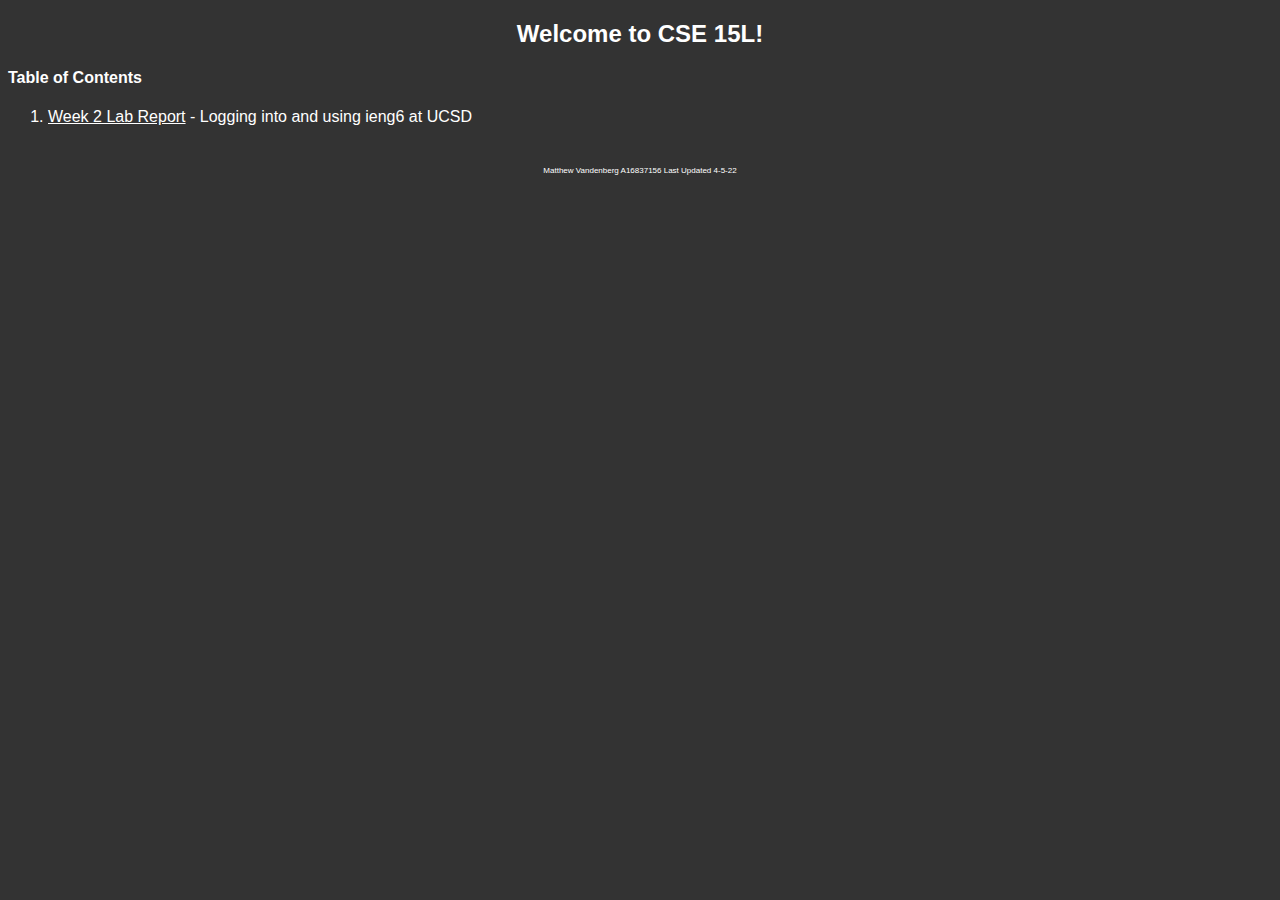
==== cse15l-lab-reports/index.html @ 228637a2 "finished report" ====
<!DOCTYPE html>
<html lang="en">
<head>
    <meta charset="UTF-8">
    <meta http-equiv="X-UA-Compatible" content="IE=edge">
    <meta name="viewport" content="width=device-width, initial-scale=1.0">
    <title>Table of Contents</title>
    <link rel="stylesheet" href="../master.css">
</head>
<body>
    <h2>Welcome to CSE 15L!</h2>  
    <h4>Table of Contents</h4>   
    <ol>
        <li><a href="week2lab.html">Week 2 Lab Report</a> - Logging into and using ieng6 at UCSD</li>
    </ol>
    <footer>Matthew Vandenberg A16837156 Last Updated 4-5-22</footer>
</body>
</html>
---- master.css ----
* {
    font-family: Verdana, Geneva, Tahoma, sans-serif;
}

body {
    background-color: #333;
    color: white;
}

h2 {
    font-size: 1.5em;
    text-align: center;
}

a {
    color: white;
}

footer {
    font-size: .5em;
    text-align: center;
    position: relative;
    bottom: 10px;
    margin-left: auto;
    margin-right: auto;
    margin-top: 50px;
    left: 0;
    right: 0;
}
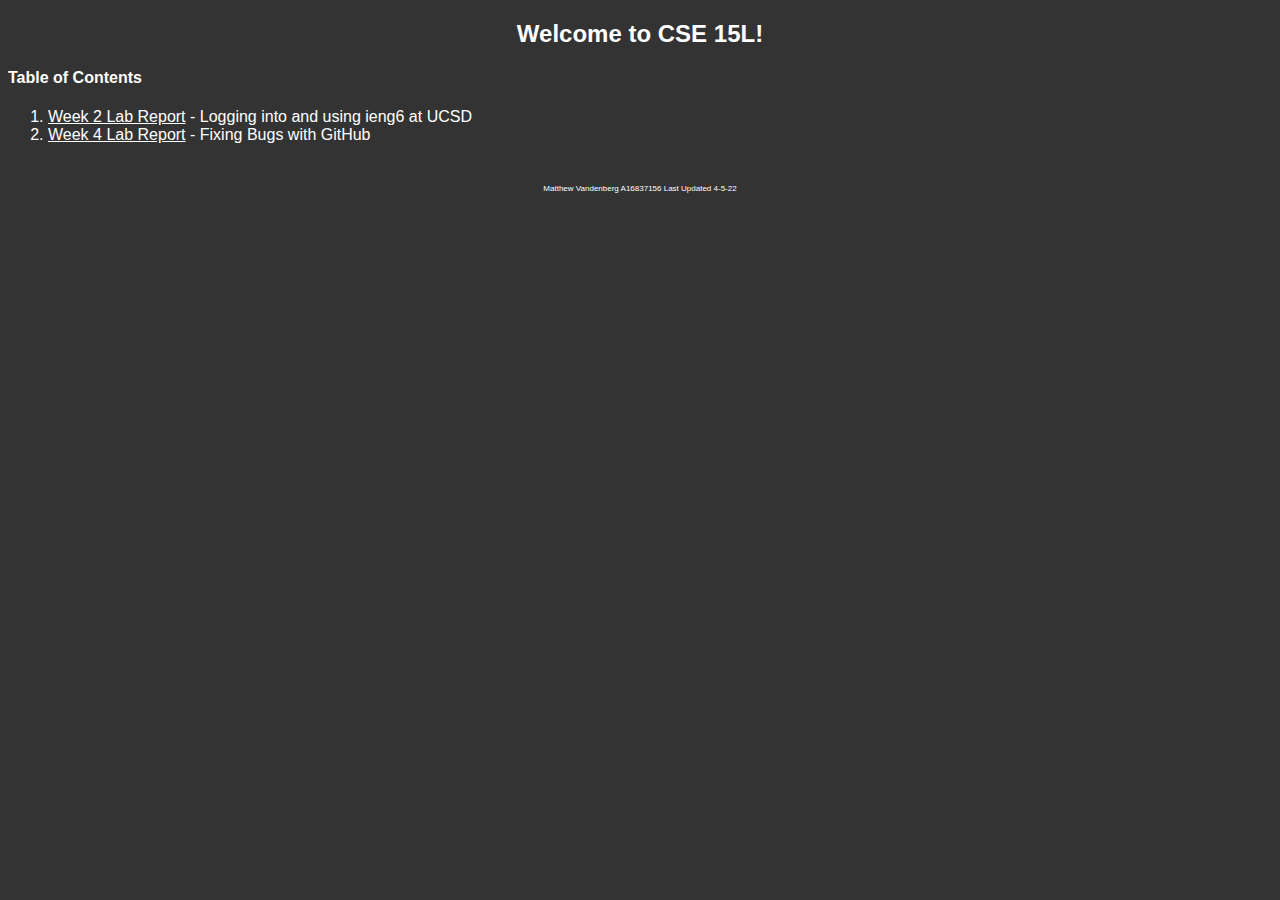
==== commit 92120886: "Lab 2" ====
--- a/cse15l-lab-reports/index.html
+++ b/cse15l-lab-reports/index.html
@@ -5,6 +5,7 @@
     <meta http-equiv="X-UA-Compatible" content="IE=edge">
     <meta name="viewport" content="width=device-width, initial-scale=1.0">
     <title>Table of Contents</title>
+    <link rel="icon" type="image/x-icon" href="../favicon.ico">
     <link rel="stylesheet" href="../master.css">
 </head>
 <body>
@@ -12,6 +13,7 @@
     <h4>Table of Contents</h4>   
     <ol>
         <li><a href="week2lab.html">Week 2 Lab Report</a> - Logging into and using ieng6 at UCSD</li>
+        <li><a href="week4lab.html">Week 4 Lab Report</a> - Fixing Bugs with GitHub</li>
     </ol>
     <footer>Matthew Vandenberg A16837156 Last Updated 4-5-22</footer>
 </body>
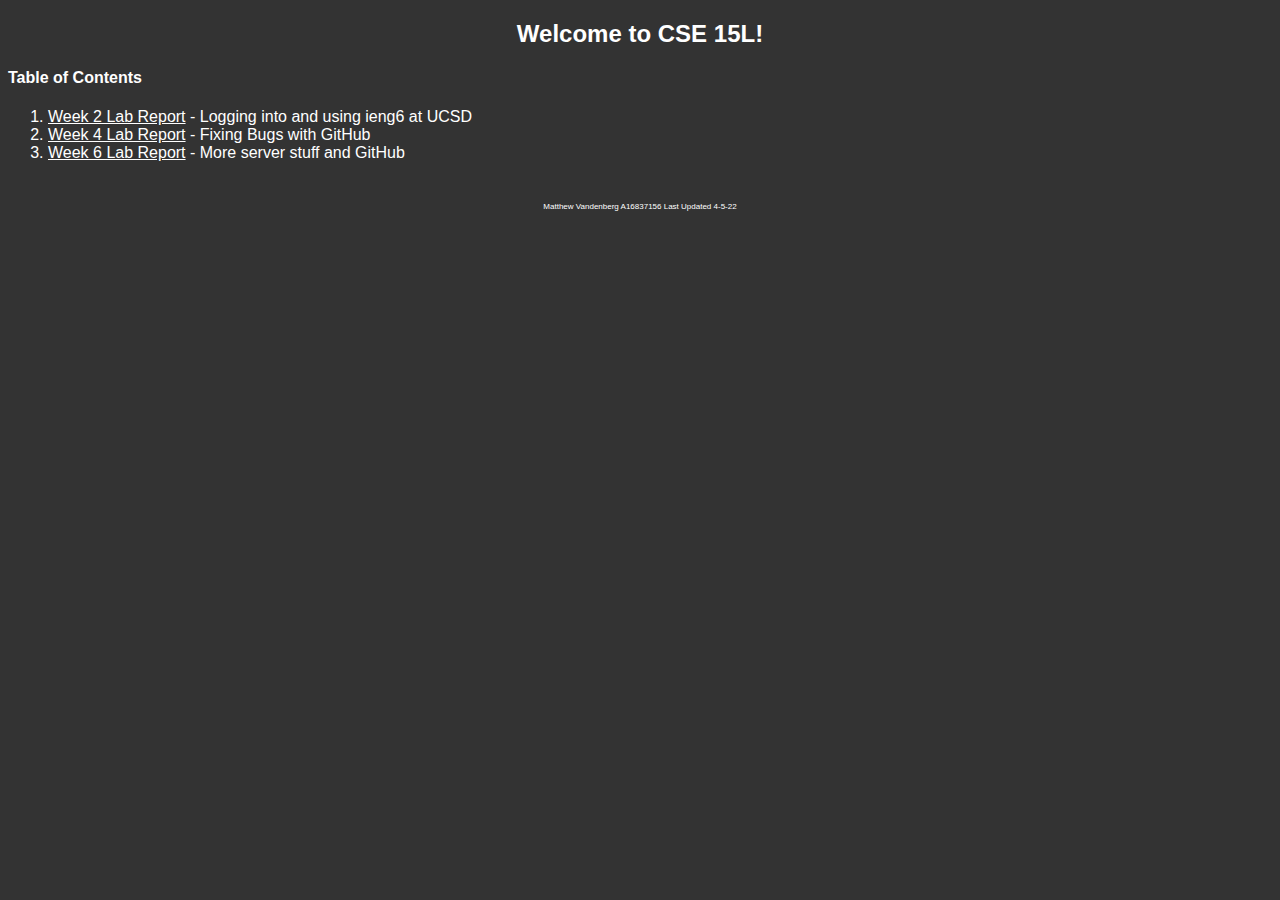
==== commit 1071427f: "Forgot Link oops" ====
--- a/cse15l-lab-reports/index.html
+++ b/cse15l-lab-reports/index.html
@@ -14,6 +14,7 @@
     <ol>
         <li><a href="week2lab.html">Week 2 Lab Report</a> - Logging into and using ieng6 at UCSD</li>
         <li><a href="week4lab.html">Week 4 Lab Report</a> - Fixing Bugs with GitHub</li>
+        <li><a href="week6lab.html">Week 6 Lab Report</a> - More server stuff and GitHub</li>
     </ol>
     <footer>Matthew Vandenberg A16837156 Last Updated 4-5-22</footer>
 </body>
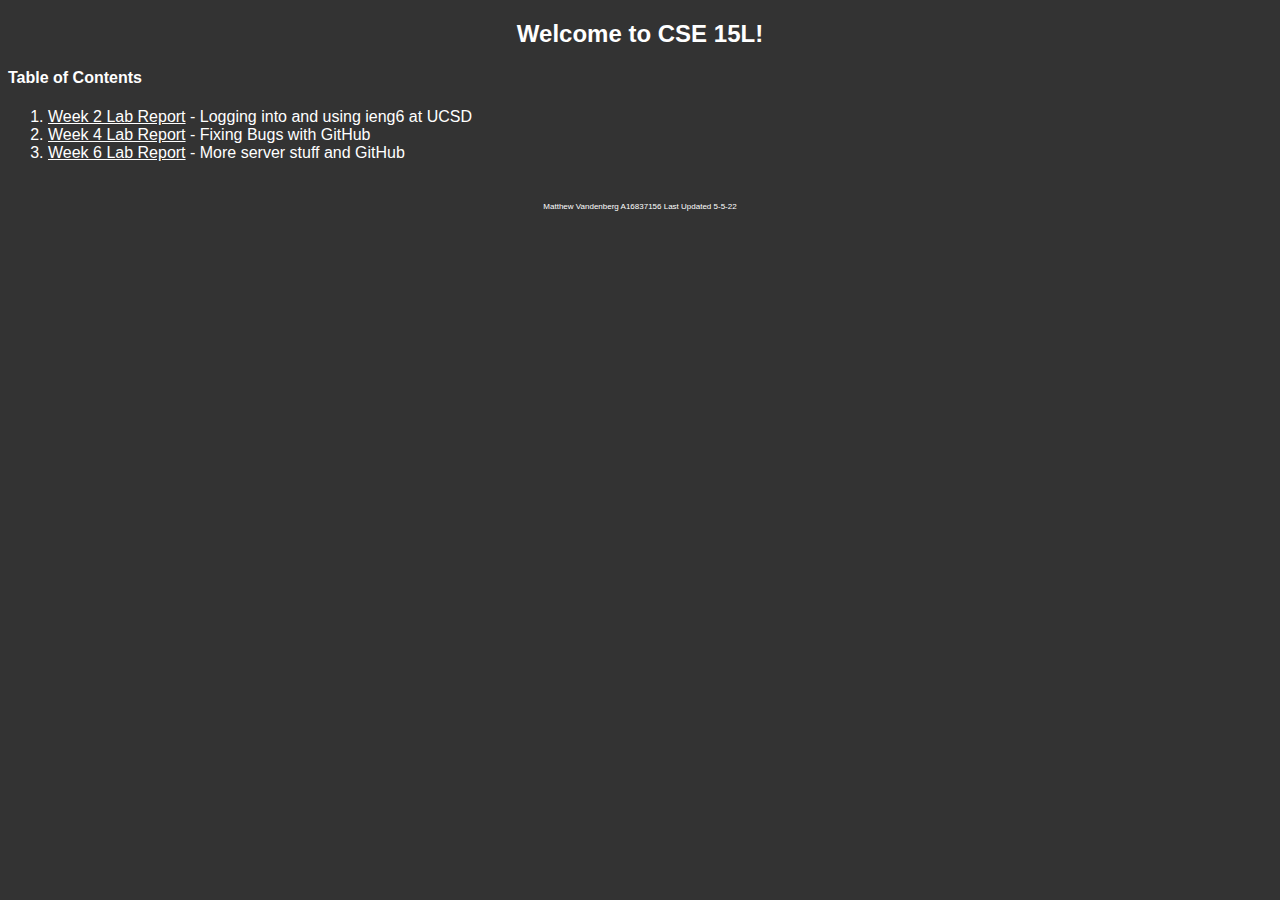
==== commit 3c2a8fa7: "Update dates" ====
--- a/cse15l-lab-reports/index.html
+++ b/cse15l-lab-reports/index.html
@@ -16,6 +16,6 @@
         <li><a href="week4lab.html">Week 4 Lab Report</a> - Fixing Bugs with GitHub</li>
         <li><a href="week6lab.html">Week 6 Lab Report</a> - More server stuff and GitHub</li>
     </ol>
-    <footer>Matthew Vandenberg A16837156 Last Updated 4-5-22</footer>
+    <footer>Matthew Vandenberg A16837156 Last Updated 5-5-22</footer>
 </body>
 </html>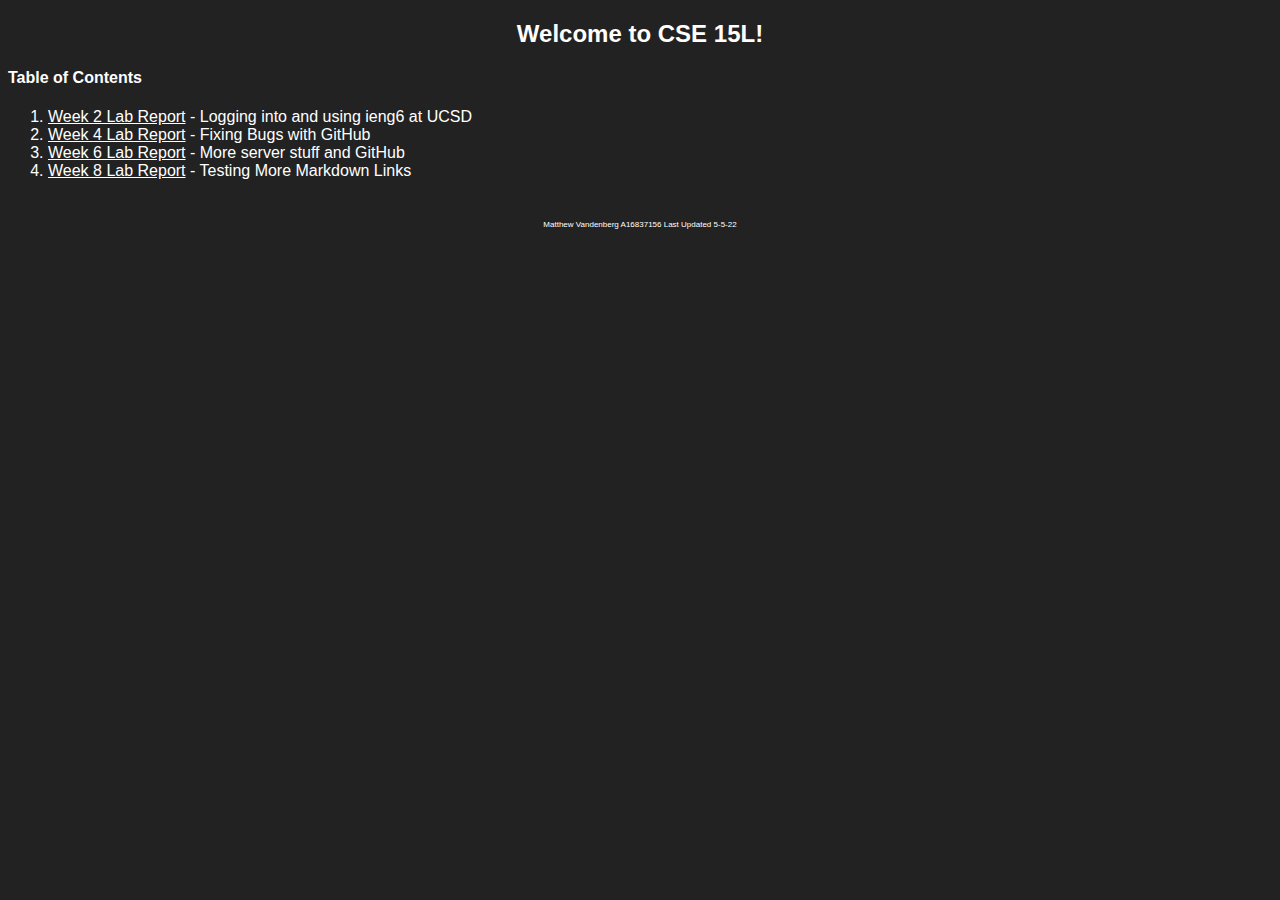
==== commit 4399e077: "Lab Week 8" ====
--- a/cse15l-lab-reports/index.html
+++ b/cse15l-lab-reports/index.html
@@ -15,6 +15,7 @@
         <li><a href="week2lab.html">Week 2 Lab Report</a> - Logging into and using ieng6 at UCSD</li>
         <li><a href="week4lab.html">Week 4 Lab Report</a> - Fixing Bugs with GitHub</li>
         <li><a href="week6lab.html">Week 6 Lab Report</a> - More server stuff and GitHub</li>
+        <li><a href="week8lab.html">Week 8 Lab Report</a> - Testing More Markdown Links</li>
     </ol>
     <footer>Matthew Vandenberg A16837156 Last Updated 5-5-22</footer>
 </body>
--- a/master.css
+++ b/master.css
@@ -3,7 +3,7 @@
 }
 
 body {
-    background-color: #333;
+    background-color: #222;
     color: white;
 }
 
